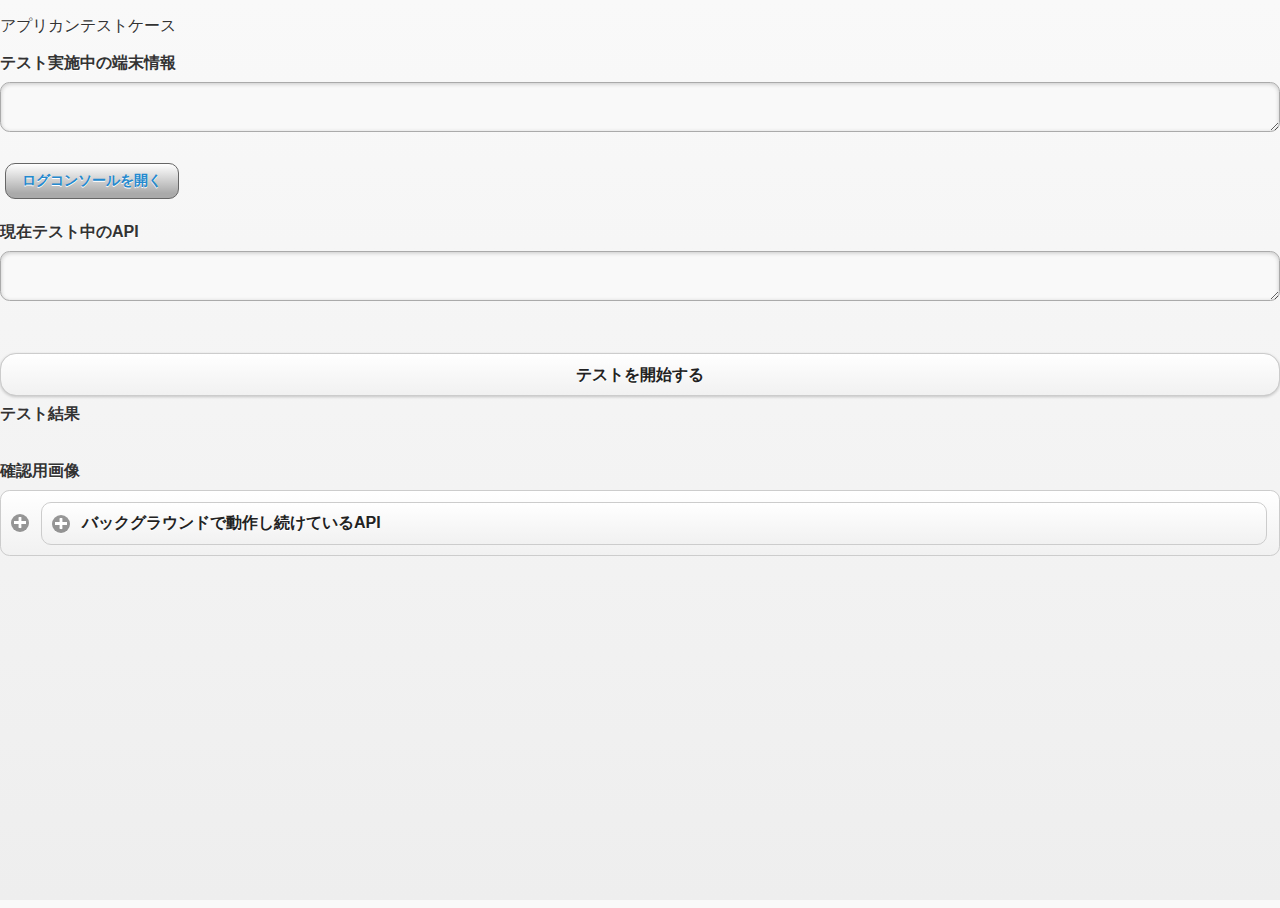
==== index.html @ 0021400f "add confirm message" ====
<!DOCTYPE html>
<html class="no-js">
	<head>
<meta charset="utf-8">
<title>タブがある場合のAPI組み合わせ</title>
<meta name="description" content="">
<meta name="viewport" content="width=device-width, initial-scale=1">
<meta http-equiv="Cache-Control" content="no-cache">
<meta http-equiv="Pragma" content="no-cache">

<!-- Place favicon.ico and apple-touch-icon(s) in the root directory -->

<link rel="stylesheet" type="text/css" href="css/style.css">
<link rel="stylesheet" type="text/css" href="css/sample.css">
<link rel="stylesheet" type="text/css" href="css/main.css">
<link rel="stylesheet" href="css/jquery.mobile-1.3.2.min.css" type="text/css" media="screen" title="no title" charset="utf-8"/>

<script data-main="js/main.js" src="js/libs/require.min.js"></script>
</head>
	<body>
		<!-- Add your site or application content here -->
		<p>
			アプリカンテストケース
			<br />
			<b><p id="caseNo"></p></b>
		</p>

		<b>テスト実施中の端末情報</b>
		<br />
		<textarea id="dumpAreaDeviceInfo" rows="120" cols="30"></textarea>
		<br />

		<a href="#" id=showLogBtn>ログコンソールを開く</a>
		<br />
		<br />
		<div id="current_test">
            <b>現在テスト中のAPI</b>
			<span id="test_api"></span><br />
            <span id="test_api_ja"></span>
			<div id="api_value"></div>
		</div>
		<div>
			<textarea id="api_value_area" rows="60" cols="40"></textarea>
		</div>
		<br />
		<br />
		<input id="test_exec" type="button" value="テストを開始する"/>
        <span id="hidden_api_result" class="hidden"></span>        
        <span id="hidden_test_case_result" class="hidden"></span>
        <span id="hidden_playSE_track" class="hidden"></span>
        <span id="hidden_test_case_finish" class="hidden"></span>
        
		<b>テスト結果</b>
		<br />
        <div id="testResultArea">
            <ul data-role="listview" class="ui-listview" id="testResult">
            </ul>
        </div>
		<br />
		<br />
		<b>確認用画像</b>
		<img src="" id="myImage" />
		<div>
			<div id="dumpAreaCamera2"></div>
		</div>

		<!-- バックグラウンドで処理が行われ続ける可能性がある機能 -->
		<div data-role="collapsible" data-theme="c" data-content-theme="c" class="ui-collapsible">
			<h3 class="ui-collapsible-heading"><a href="#" class="ui-collapsible-heading-toggle ui-btn ui-btn-icon-left ui-corner-top ui-btn-up-c" data-theme="c"><span class="ui-btn-inner ui-corner-top"><span class="ui-btn-text">バックグラウンドで動作し続けているAPI<span class="ui-collapsible-heading-status"> 動作を確認する場合にタップ</span></span><span class="ui-icon ui-icon-shadow ui-icon-minus"></span></span></a></h3>
			<div class="ui-collapsible-content ui-body-c ui-corner-bottom" aria-hidden="false">
				<div data-role="collapsible" data-theme="e" data-content-theme="e" class="ui-collapsible">
					<h3 class="ui-collapsible-heading"><a href="#" class="ui-collapsible-heading-toggle ui-btn ui-btn-icon-left ui-corner-top ui-btn-up-e" data-theme="e"><span class="ui-btn-inner ui-corner-top"><span class="ui-btn-text">位置情報監視<span class="ui-collapsible-heading-status"> click to collapse contents</span></span><span class="ui-icon ui-icon-shadow ui-icon-minus"></span></span></a></h3>
					<div class="ui-collapsible-content ui-body-e ui-corner-bottom" aria-hidden="false">
						<b>位置情報(GEOLocation)</b>
						<br />
						<textarea id="dumpAreaGeolocation" rows="10" cols="30"></textarea>
						<br />
					</div>
				</div>
				<div data-role="collapsible" data-theme="e" data-content-theme="e" class="ui-collapsible">
					<h3 class="ui-collapsible-heading"><a href="#" class="ui-collapsible-heading-toggle ui-btn ui-btn-icon-left ui-corner-top ui-btn-up-e" data-theme="e"><span class="ui-btn-inner ui-corner-top"><span class="ui-btn-text">コンパス監視<span class="ui-collapsible-heading-status"> click to collapse contents</span></span><span class="ui-icon ui-icon-shadow ui-icon-minus"></span></span></a></h3>
					<div class="ui-collapsible-content ui-body-e ui-corner-bottom" aria-hidden="false">
						<b>コンパス(Compass)</b>
						<br />
						<textarea id="dumpAreaCompass" rows="10" cols="30"></textarea>
						<br />
					</div>
				</div>
				<div data-role="collapsible" data-theme="e" data-content-theme="e" class="ui-collapsible">
					<h3 class="ui-collapsible-heading"><a href="#" class="ui-collapsible-heading-toggle ui-btn ui-btn-icon-left ui-corner-top ui-btn-up-e" data-theme="e"><span class="ui-btn-inner ui-corner-top"><span class="ui-btn-text">加速度監視<span class="ui-collapsible-heading-status"> click to collapse contents</span></span><span class="ui-icon ui-icon-shadow ui-icon-minus"></span></span></a></h3>
					<div class="ui-collapsible-content ui-body-e ui-corner-bottom" aria-hidden="false">
						<b>加速度(Accelerometer)</b>
						<br />
						<textarea id="dumpAreaAcceleration" rows="10" cols="30"></textarea>
						<br />
					</div>
				</div>
				<div data-role="collapsible" data-theme="e" data-content-theme="e" class="ui-collapsible">
					<h3 class="ui-collapsible-heading"><a href="#" class="ui-collapsible-heading-toggle ui-btn ui-btn-icon-left ui-corner-top ui-btn-up-e" data-theme="e"><span class="ui-btn-inner ui-corner-top"><span class="ui-btn-text">シェイク監視<span class="ui-collapsible-heading-status"> click to collapse contents</span></span><span class="ui-icon ui-icon-shadow ui-icon-minus"></span></span></a></h3>
					<div class="ui-collapsible-content ui-body-e ui-corner-bottom" aria-hidden="false">
						<b>シェイク監視</b>
						<br />
						<textarea id="dumpAreaShake" rows="10" cols="30"></textarea>
						<br />
					</div>
				</div>
				<div data-role="collapsible" data-theme="e" data-content-theme="e" class="ui-collapsible">
					<h3 class="ui-collapsible-heading"><a href="#" class="ui-collapsible-heading-toggle ui-btn ui-btn-icon-left ui-corner-top ui-btn-up-e" data-theme="e"><span class="ui-btn-inner ui-corner-top"><span class="ui-btn-text">KeyDown監視<span class="ui-collapsible-heading-status"> click to collapse contents</span></span><span class="ui-icon ui-icon-shadow ui-icon-minus"></span></span></a></h3>
					<div class="ui-collapsible-content ui-body-e ui-corner-bottom" aria-hidden="false">
						<b>KeyDown監視(Androidのみ)</b>
						<br />
						<textarea id="dumpAreaKeyDown" rows="10" cols="30"></textarea>
						<br />
					</div>
				</div>
				<div data-role="collapsible" data-theme="e" data-content-theme="e" class="ui-collapsible">
					<h3 class="ui-collapsible-heading"><a href="#" class="ui-collapsible-heading-toggle ui-btn ui-btn-icon-left ui-corner-top ui-btn-up-e" data-theme="e"><span class="ui-btn-inner ui-corner-top"> <span class="ui-btn-text">KeyUp監視<span class="ui-collapsible-heading-status"> click to collapse contents</span></span><span class="ui-icon ui-icon-shadow ui-icon-minus"></span></span></a></h3>
					<div class="ui-collapsible-content ui-body-e ui-corner-bottom" aria-hidden="false">
						<b>KeyUp監視(Androidのみ)</b>
						<br />
						<textarea id="dumpAreaKeyUp" rows="10" cols="30"></textarea>
						<br />
					</div>
				</div>
				<div data-role="collapsible" data-theme="e" data-content-theme="e" class="ui-collapsible">
					<h3 class="ui-collapsible-heading"><a href="#" class="ui-collapsible-heading-toggle ui-btn ui-btn-icon-left ui-corner-top ui-btn-up-e" data-theme="e"><span class="ui-btn-inner ui-corner-top"><span class="ui-btn-text">サウンド読み込み<span class="ui-collapsible-heading-status"> click to collapse contents</span></span><span class="ui-icon ui-icon-shadow ui-icon-minus"></span></span></a></h3>
					<div class="ui-collapsible-content ui-body-e ui-corner-bottom" aria-hidden="false">
						<b>GameSound自動再生中</b>
						<br />
						<b>GameSound</b>
						<br />
						<textarea id="dumpAreaGameSound" rows="5" cols="30"></textarea>
						<br />
					</div>
				</div>
			</div>
		</div>
		<br />
		<!--<script data-main="js/main.js" src="js/libs/require.min.js"></script>-->
	</body>
</html>
---- css/style.css ----
body{
	margin:0;
	padding:5px;
}

a{
	-webkit-tap-highlight-color: rgba(200, 200, 255, 0.3);
	display:inline-block;
	text-decoration:none;
	-moz-border-radius:10px;
	-webkit-border-radius:10px;
	border-radius:10px;
	border: 1px solid #666;
	position:relative;
	cursor:pointer;
	margin:5px;
	vertical-align: middle;
	padding:8px 16px;
	font-size:14px;
	color:#000;
	
	background: -webkit-gradient(linear, left top, left bottom, color-stop(0.86, #aaa), color-stop(0.00, #fff));
	background: -webkit-linear-gradient(top, #fff 0%, #aaa 86%);
	background: -moz-linear-gradient(top, #fff 0%, #aaa 86%);
	background: -o-linear-gradient(top, #fff 0%, #aaa 86%);
	background: -ms-linear-gradient(top, #fff 0%, #aaa 86%);
	background: linear-gradient(to bottom, #fff 0%, #aaa 86%);
}





/* �X���C�_�[���̂���x�[�X��`�� */
.slider {
}
/* �X���C�_�[�̔w�i��`�� */
.slider input {
  width:90%;
}
/* �X���C�_�[�̃{�^���̃x�[�X��`�� */
.slider input::-webkit-slider-thumb { 
  -webkit-appearance:none;
  position:relative;
  z-index:100;
  width:40px;
  height:40px;
  border-radius:10px;
  background-image:-webkit-gradient(linear, left top, left bottom, color-stop(0, #fefefe), color-stop(0.49, #dddddd), color-stop(0.50, #d1d1d1), color-stop(1, #a1a1a1));
  background-repeat:no-repeat;
  background-position:50%;
  box-shadow:inset 0 -1px 1px rgba(255,255,255,0.5), inset 0 1px 0 #fff;
}
---- css/sample.css ----
.open {
    width:50px;
    margin: 10px 0;
    padding: 10px;
    background:#66CC99;
    cursor: pointer;
}
#slideBox {
    display:none;
    padding: 10px;
    border: 1px solid #BFFFBF;
}

.hidden {
    display: none !important;
    visibility: hidden;
}
---- css/main.css ----
.ui-error { color: red; }
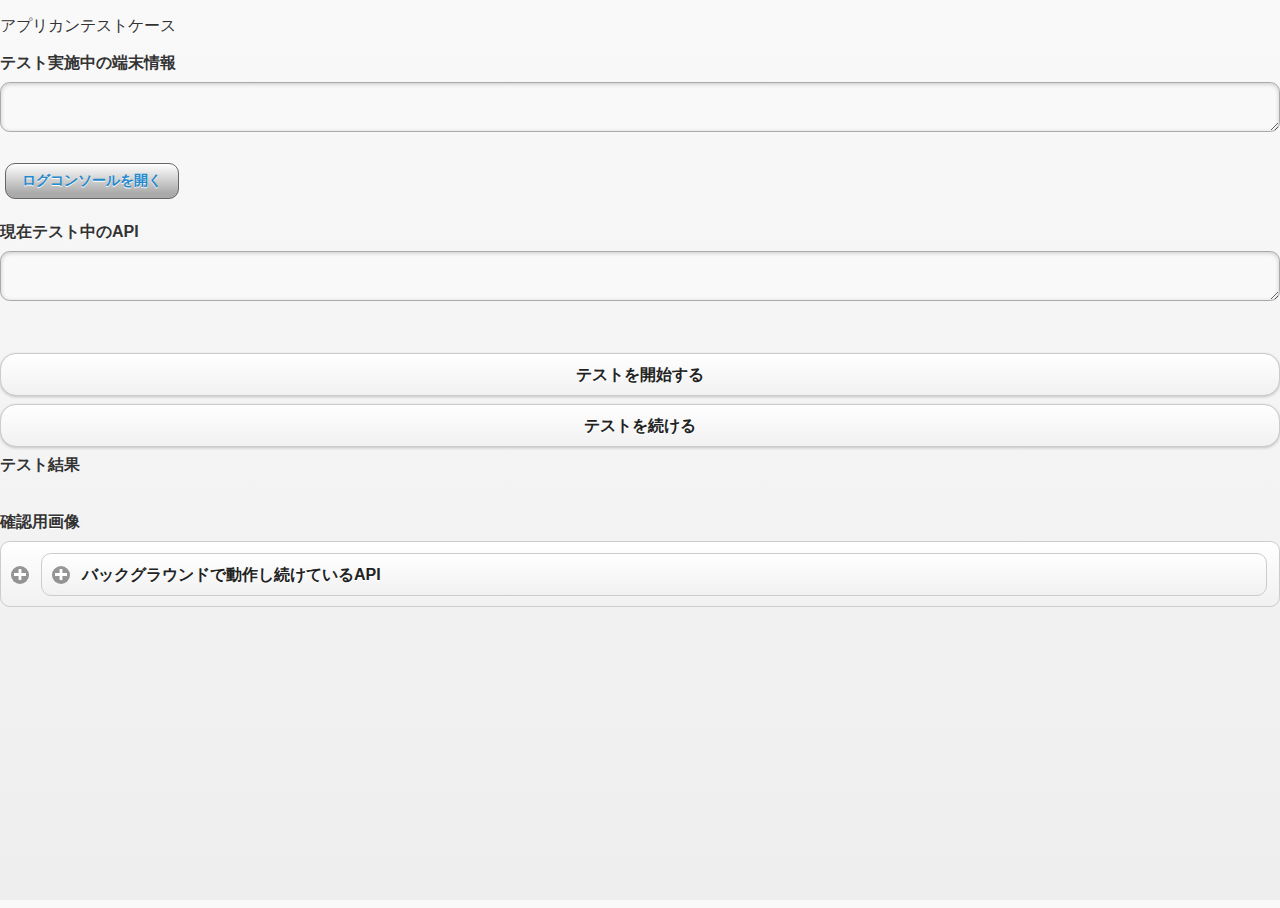
==== commit 24820676: "manual continue webview test" ====
--- a/index.html
+++ b/index.html
@@ -45,7 +45,8 @@
 		<br />
 		<br />
 		<input id="test_exec" type="button" value="テストを開始する"/>
-        <span id="hidden_api_result" class="hidden"></span>        
+        <input id="test_continue" type="button" value="テストを続ける"/>
+        <span id="hidden_api_result" class="hidden"></span>
         <span id="hidden_test_case_result" class="hidden"></span>
         <span id="hidden_playSE_track" class="hidden"></span>
         <span id="hidden_test_case_finish" class="hidden"></span>
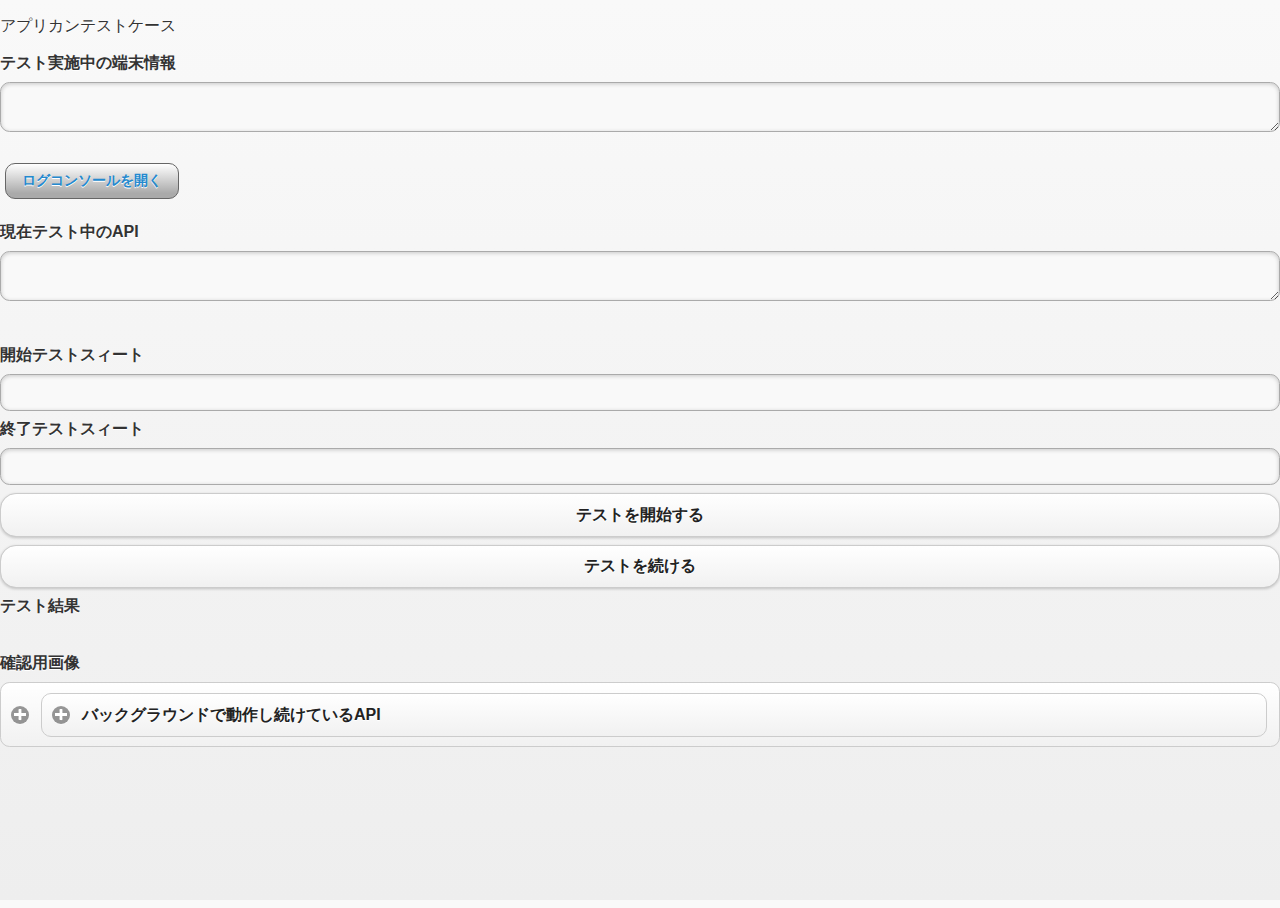
==== commit 7cb5d164: "add to specify range for test suites" ====
--- a/index.html
+++ b/index.html
@@ -44,6 +44,17 @@
 		</div>
 		<br />
 		<br />
+
+        <div>
+			<b>開始テストスィート</b>
+            <input id="start_test_suite" type="number"/>
+		</div>
+
+       <div>
+			<b>終了テストスィート</b>
+            <input id="end_test_suite" type="number"/>
+		</div>
+
 		<input id="test_exec" type="button" value="テストを開始する"/>
         <input id="test_continue" type="button" value="テストを続ける"/>
         <span id="hidden_api_result" class="hidden"></span>
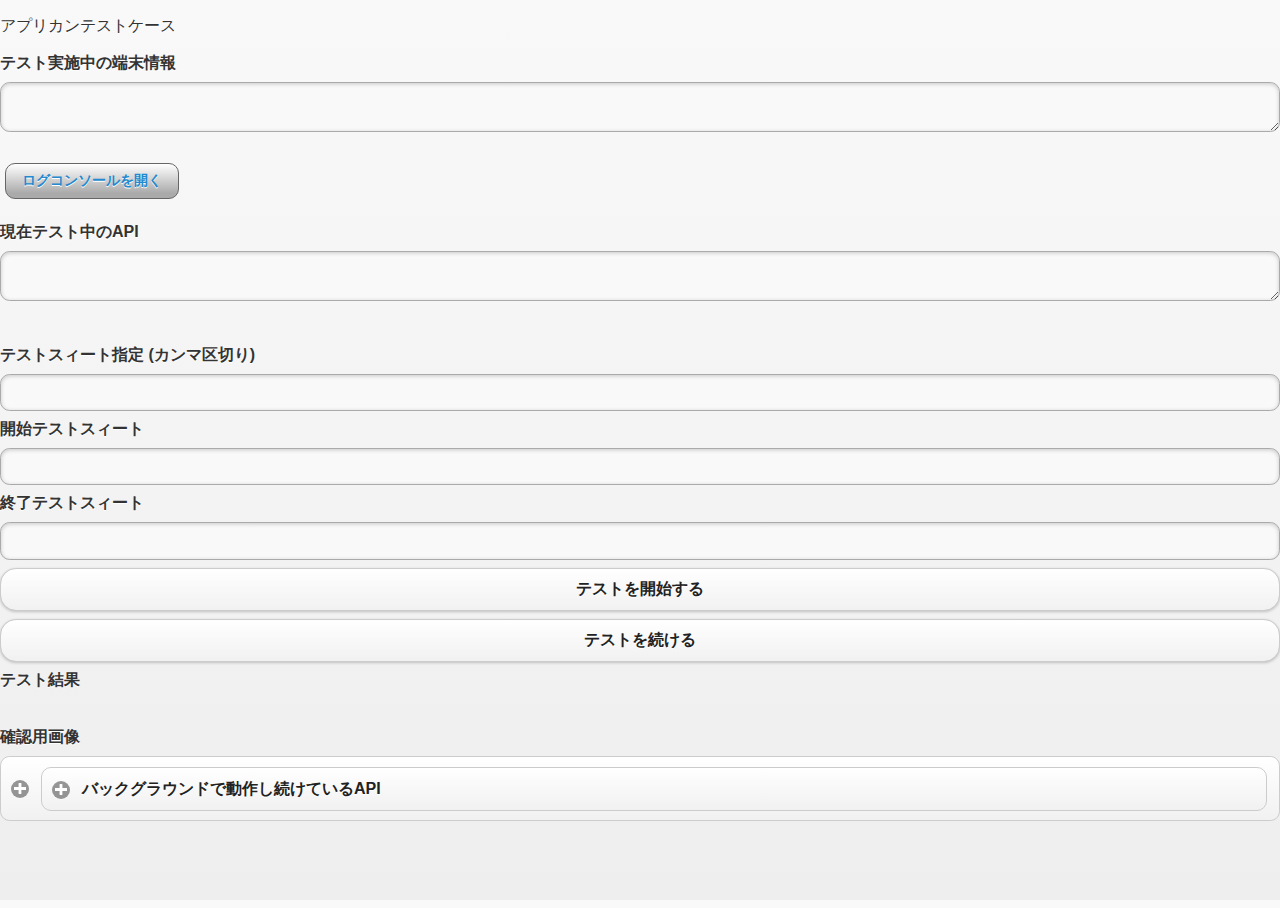
==== commit 24eb169b: "add specify test suite by comma" ====
--- a/index.html
+++ b/index.html
@@ -44,6 +44,11 @@
 		</div>
 		<br />
 		<br />
+
+        <div>
+			<b>テストスィート指定 (カンマ区切り)</b>
+            <input id="specified_test_suite" type="text"/>
+		</div>
 
         <div>
 			<b>開始テストスィート</b>
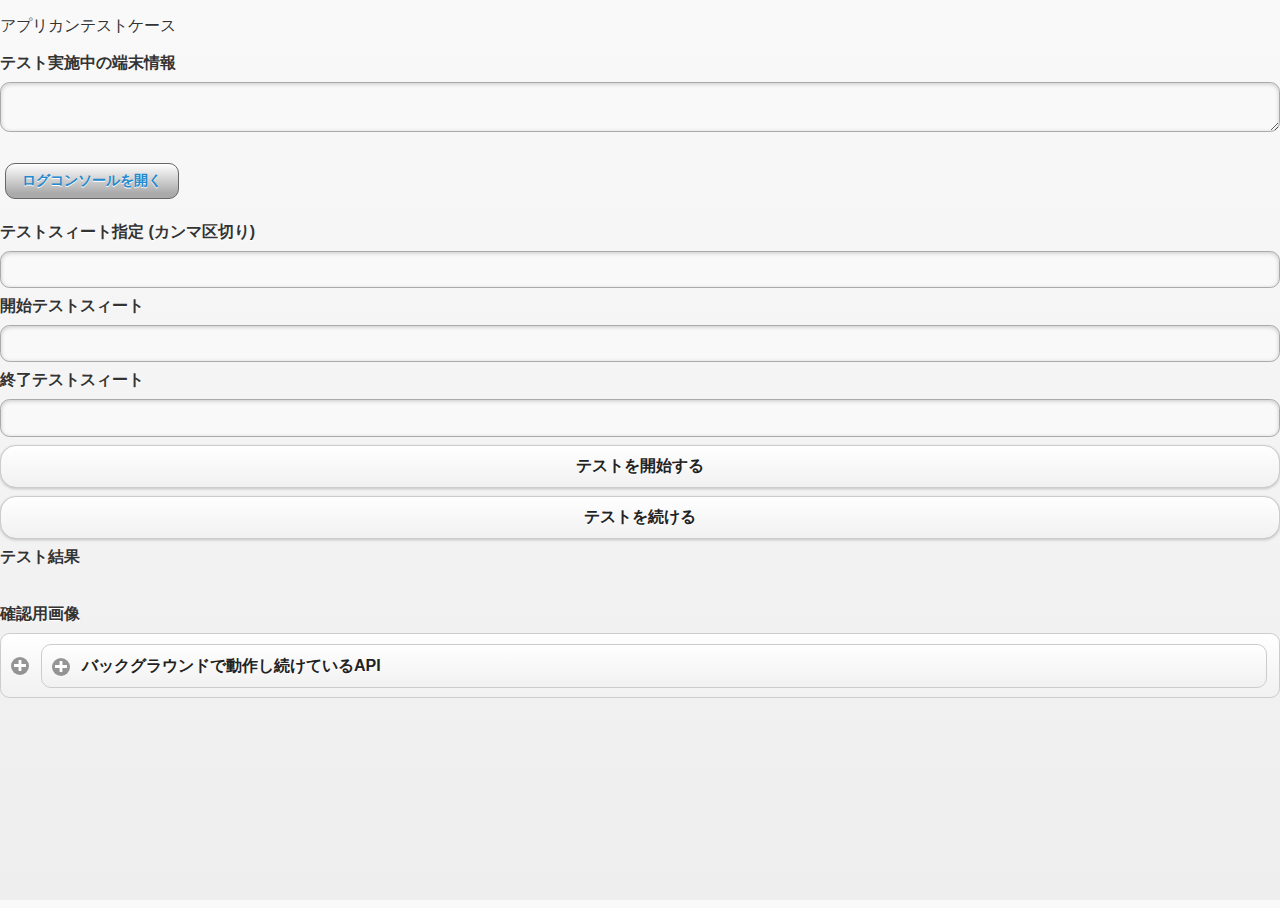
==== commit bed2ae2d: "replace jquery to document" ====
--- a/index.html
+++ b/index.html
@@ -32,18 +32,7 @@
 
 		<a href="#" id=showLogBtn>ログコンソールを開く</a>
 		<br />
-		<br />
-		<div id="current_test">
-            <b>現在テスト中のAPI</b>
-			<span id="test_api"></span><br />
-            <span id="test_api_ja"></span>
-			<div id="api_value"></div>
-		</div>
-		<div>
-			<textarea id="api_value_area" rows="60" cols="40"></textarea>
-		</div>
-		<br />
-		<br />
+    	<br />
 
         <div>
 			<b>テストスィート指定 (カンマ区切り)</b>
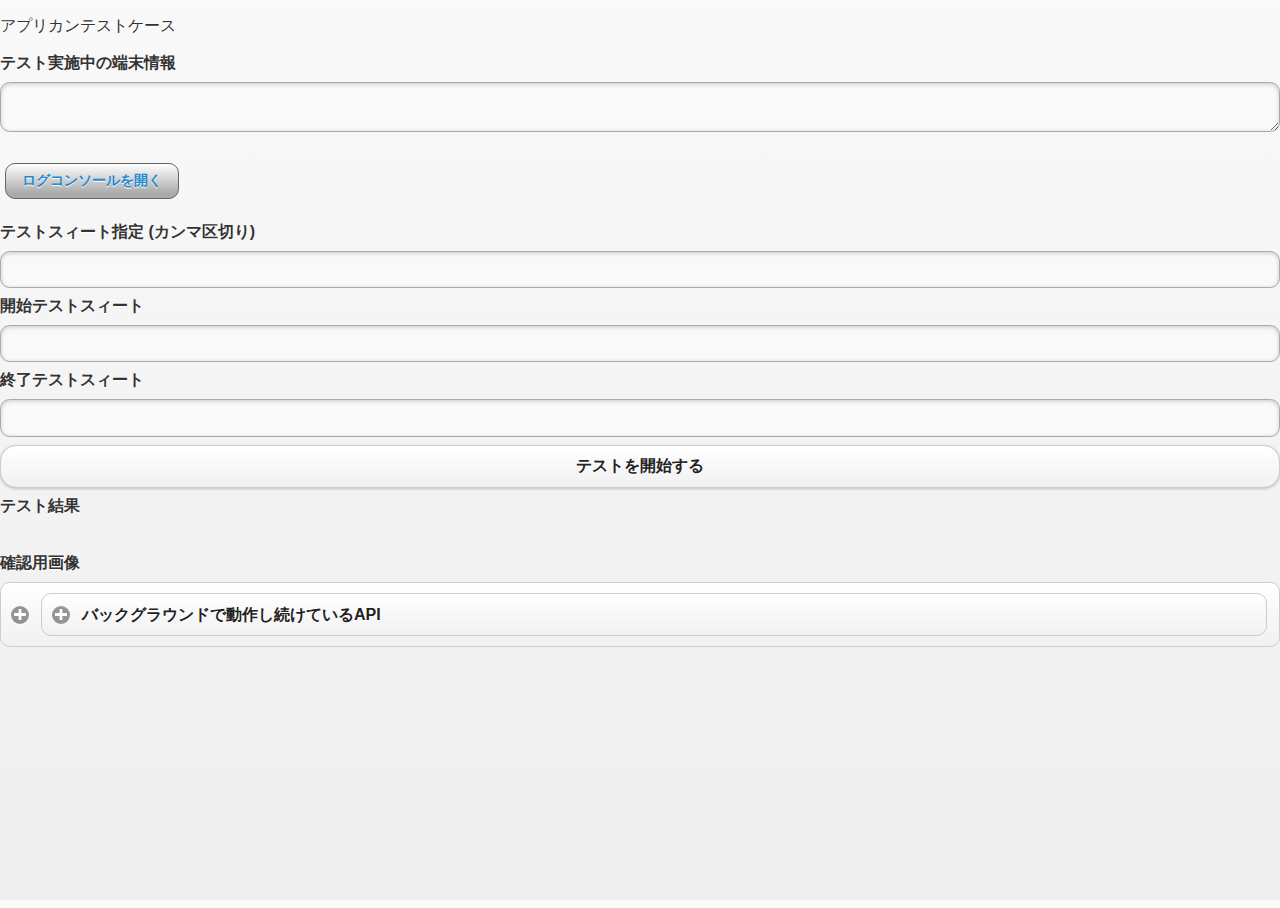
==== commit 323f8e87: "use applican.addLaunchWebviewCloseEventListener" ====
--- a/index.html
+++ b/index.html
@@ -50,12 +50,7 @@
 		</div>
 
 		<input id="test_exec" type="button" value="テストを開始する"/>
-        <input id="test_continue" type="button" value="テストを続ける"/>
-        <span id="hidden_api_result" class="hidden"></span>
-        <span id="hidden_test_case_result" class="hidden"></span>
-        <span id="hidden_playSE_track" class="hidden"></span>
-        <span id="hidden_test_case_finish" class="hidden"></span>
-        
+
 		<b>テスト結果</b>
 		<br />
         <div id="testResultArea">
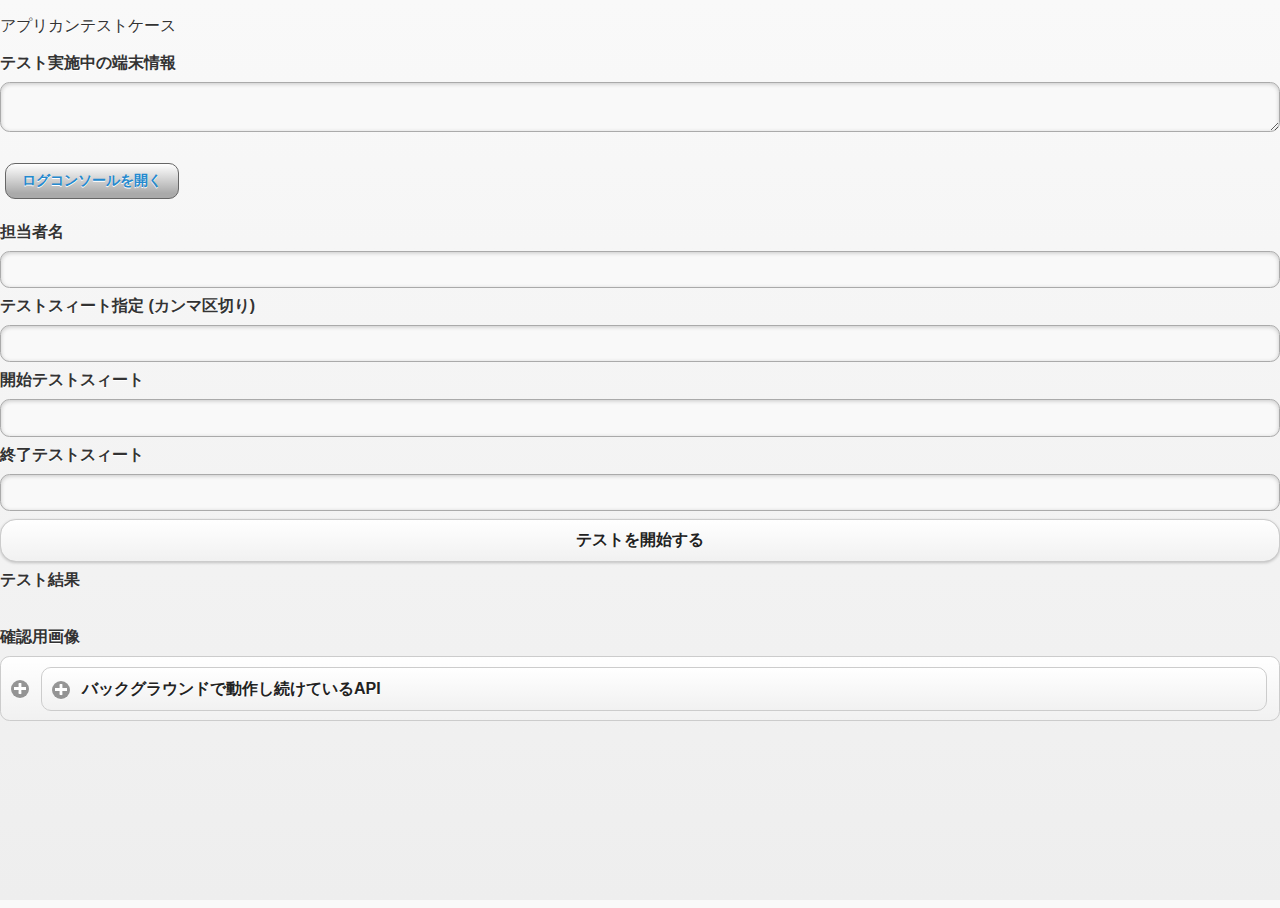
==== commit c3d7e0d5: "add header for upload file" ====
--- a/index.html
+++ b/index.html
@@ -33,6 +33,11 @@
 		<a href="#" id=showLogBtn>ログコンソールを開く</a>
 		<br />
     	<br />
+
+        <div>
+			<b>担当者名</b>
+            <input id="tester" type="text"/>
+		</div>
 
         <div>
 			<b>テストスィート指定 (カンマ区切り)</b>
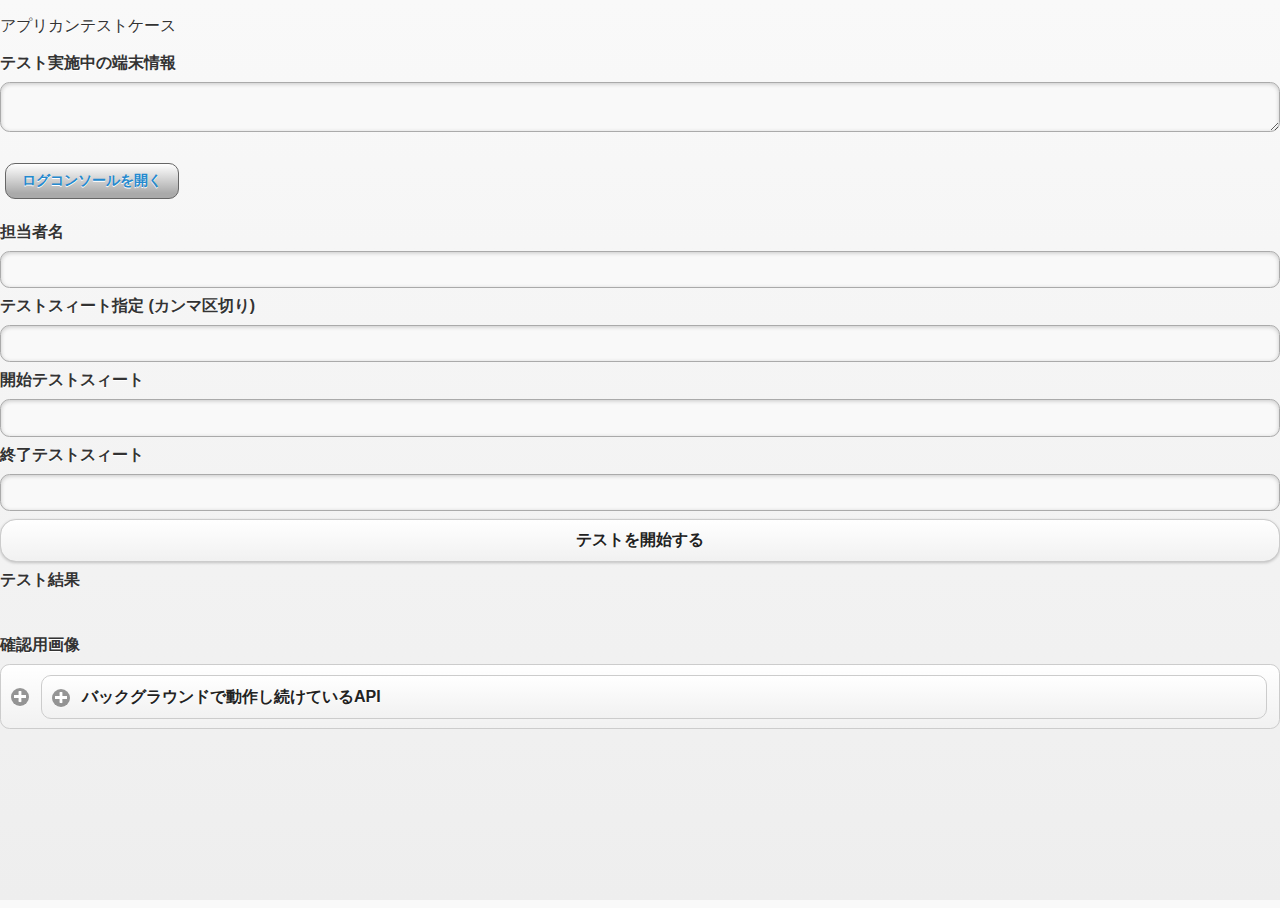
==== commit 7fe2d3ff: "add collapsibleset but off" ====
--- a/index.html
+++ b/index.html
@@ -58,9 +58,7 @@
 
 		<b>テスト結果</b>
 		<br />
-        <div id="testResultArea">
-            <ul data-role="listview" class="ui-listview" id="testResult">
-            </ul>
+        <div id="testResultArea" data-role="collapsible-set">
         </div>
 		<br />
 		<br />
